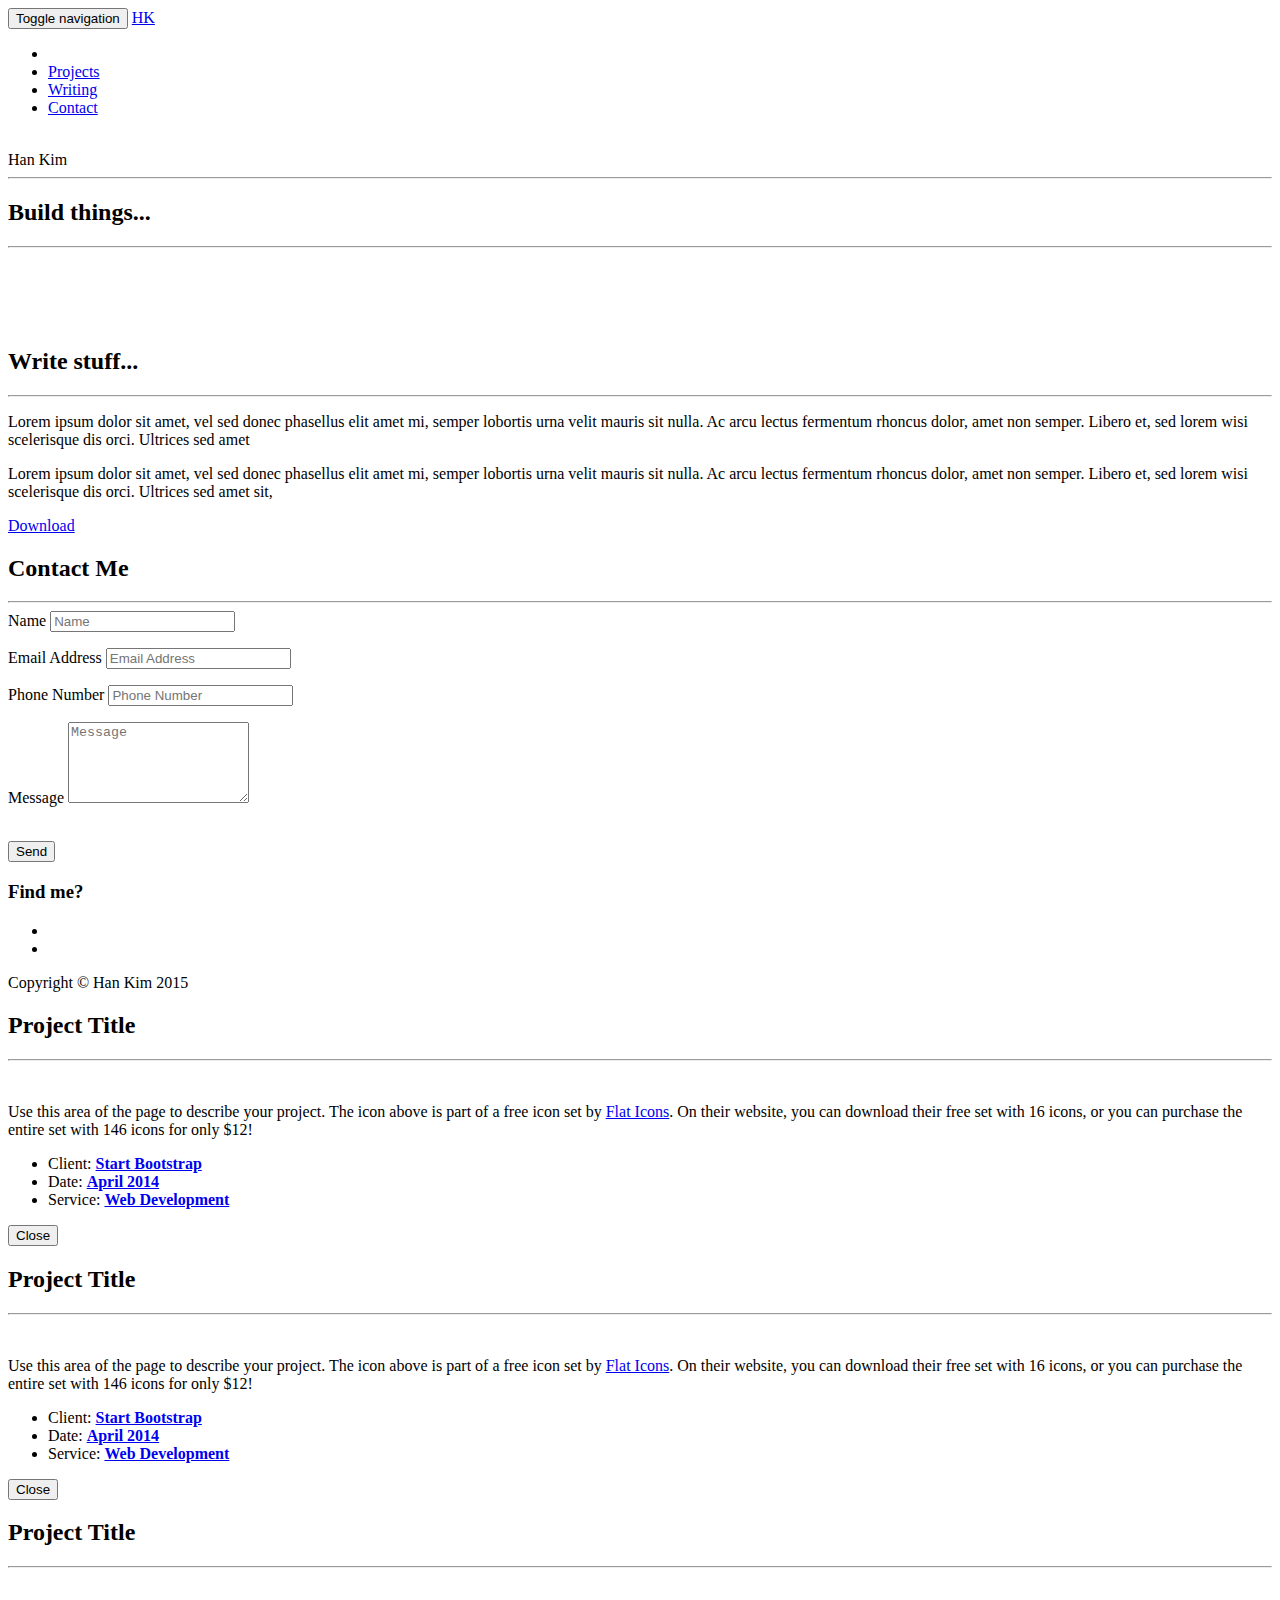
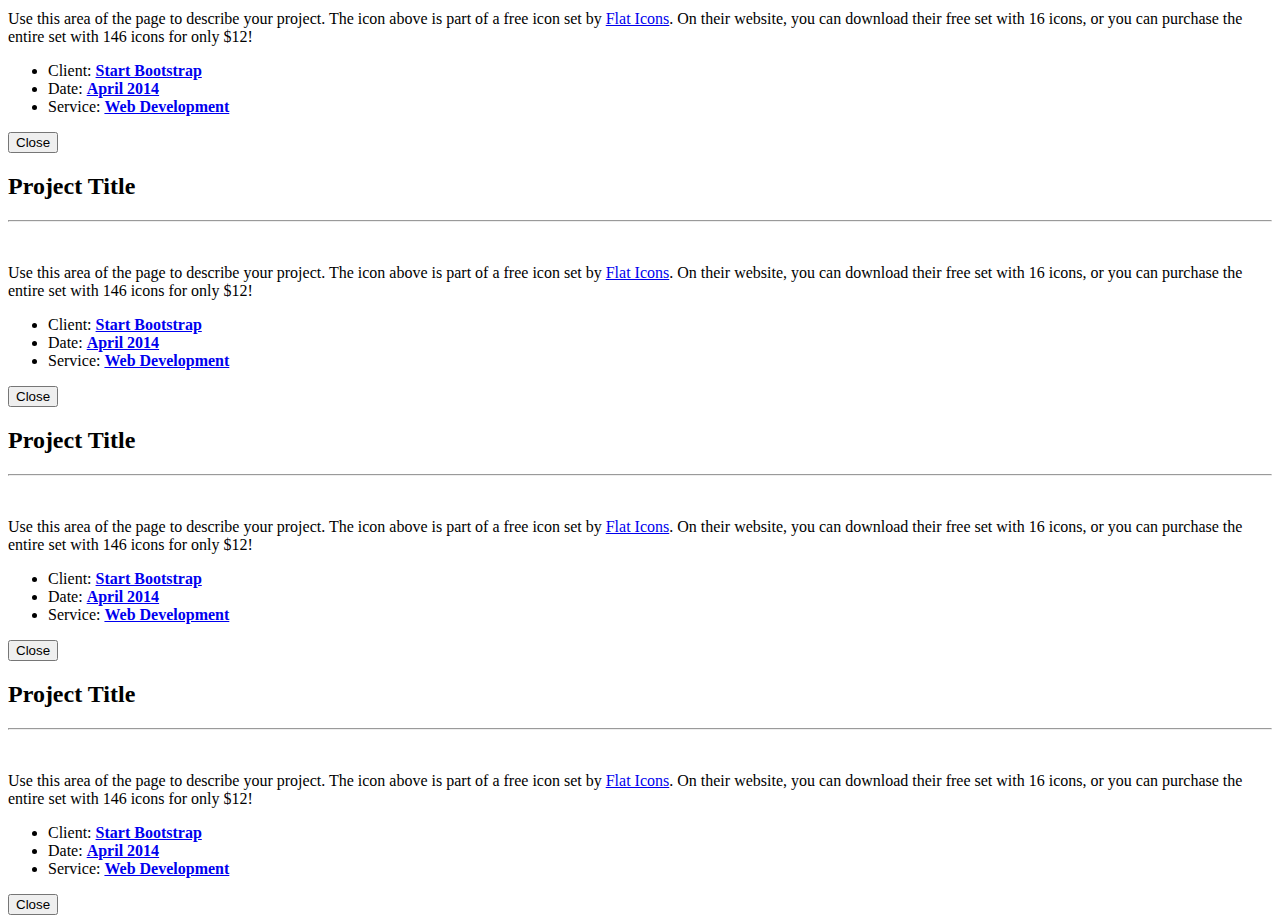
==== index.html @ 1d194a0a "Remove placeholder text" ====
<!DOCTYPE html>
<html lang="en">

<head>

    <meta charset="utf-8">
    <meta http-equiv="X-UA-Compatible" content="IE=edge">
    <meta name="viewport" content="width=device-width, initial-scale=1">
    <meta name="description" content="portfolio">
    <meta name="author" content="Han Kim">

    <title>Han Kim</title>

    <!-- Bootstrap Core CSS - Uses Bootswatch Flatly Theme: http://bootswatch.com/flatly/ -->
    <link href="css/bootstrap.min.css" rel="stylesheet">

    <!-- Custom CSS -->
    <link href="css/freelancer.css" rel="stylesheet">

    <!-- Custom Fonts -->
    <link href="font-awesome/css/font-awesome.min.css" rel="stylesheet" type="text/css">
    <link href="http://fonts.googleapis.com/css?family=Montserrat:400,700" rel="stylesheet" type="text/css">
    <link href="http://fonts.googleapis.com/css?family=Lato:400,700,400italic,700italic" rel="stylesheet" type="text/css">

    <!-- HTML5 Shim and Respond.js IE8 support of HTML5 elements and media queries -->
    <!-- WARNING: Respond.js doesn't work if you view the page via file:// -->
    <!--[if lt IE 9]>
        <script src="https://oss.maxcdn.com/libs/html5shiv/3.7.0/html5shiv.js"></script>
        <script src="https://oss.maxcdn.com/libs/respond.js/1.4.2/respond.min.js"></script>
    <![endif]-->

</head>

<body id="page-top" class="index">

    <!-- Navigation -->
    <nav class="navbar navbar-default navbar-fixed-top">
        <div class="container">
            <!-- Brand and toggle get grouped for better mobile display -->
            <div class="navbar-header page-scroll">
                <button type="button" class="navbar-toggle" data-toggle="collapse" data-target="#bs-example-navbar-collapse-1">
                    <span class="sr-only">Toggle navigation</span>
                    <span class="icon-bar"></span>
                    <span class="icon-bar"></span>
                    <span class="icon-bar"></span>
                </button>
                <a class="navbar-brand" href="#page-top">HK</a>
            </div>

            <!-- Collect the nav links, forms, and other content for toggling -->
            <div class="collapse navbar-collapse" id="bs-example-navbar-collapse-1">
                <ul class="nav navbar-nav navbar-right">
                    <li class="hidden">
                        <a href="#page-top"></a>
                    </li>
                    <li class="page-scroll">
                        <a href="#portfolio">Projects</a>
                    </li>
                    <li class="page-scroll">
                        <a href="#about">Writing</a>
                    </li>
                    <li class="page-scroll">
                        <a href="#contact">Contact</a>
                    </li>
                </ul>
            </div>
            <!-- /.navbar-collapse -->
        </div>
        <!-- /.container-fluid -->
    </nav>

    <!-- Header -->
    <header>
        <div class="container">
            <div class="row">
                <div class="col-lg-12">
                    <img class="img-responsive" src="img/profile.png" alt="">
                    <div class="intro-text">
                        <span class="name">Han Kim</span>
                        <hr class="star-light">
                        <!-- <span class="skills"></span> -->
                    </div>
                </div>
            </div>
        </div>
    </header>

    <!-- Portfolio Grid Section -->
    <section id="portfolio">
        <div class="container">
            <div class="row">
                <div class="col-lg-12 text-center">
                    <h2>Build things...</h2>
                    <hr class="star-primary">
                </div>
            </div>
            <div class="row">
                <div class="col-sm-6 portfolio-item">
                    <a href="#portfolioModal1" class="portfolio-link" data-toggle="modal">
                        <div class="caption">
                            <div class="caption-content">
                                <i class="fa fa-search-plus fa-3x"></i>
                            </div>
                        </div>
                        <img src="img/portfolio/cabin.png" class="img-responsive" alt="">
                    </a>
                </div>
                <div class="col-sm-6 portfolio-item">
                    <a href="#portfolioModal2" class="portfolio-link" data-toggle="modal">
                        <div class="caption">
                            <div class="caption-content">
                                <i class="fa fa-search-plus fa-3x"></i>
                            </div>
                        </div>
                        <img src="img/portfolio/cake.png" class="img-responsive" alt="">
                    </a>
                </div>
                <div class="col-sm-6 portfolio-item">
                    <a href="#portfolioModal3" class="portfolio-link" data-toggle="modal">
                        <div class="caption">
                            <div class="caption-content">
                                <i class="fa fa-search-plus fa-3x"></i>
                            </div>
                        </div>
                        <img src="img/portfolio/circus.png" class="img-responsive" alt="">
                    </a>
                </div>
                <div class="col-sm-6 portfolio-item">
                    <a href="#portfolioModal4" class="portfolio-link" data-toggle="modal">
                        <div class="caption">
                            <div class="caption-content">
                                <i class="fa fa-search-plus fa-3x"></i>
                            </div>
                        </div>
                        <img src="img/portfolio/game.png" class="img-responsive" alt="">
                    </a>
                </div>
            </div>
        </div>
    </section>

    <!-- About Section -->
    <section class="success" id="about">
        <div class="container">
            <div class="row">
                <div class="col-lg-12 text-center">
                    <h2>Write stuff...</h2>
                    <hr class="star-light">
                </div>
            </div>
            <div class="row">
                <div class="col-lg-4 col-lg-offset-2">
                    <p>Lorem ipsum dolor sit amet, vel sed donec phasellus elit amet mi, semper lobortis urna velit mauris sit nulla. Ac arcu lectus fermentum rhoncus dolor, amet non semper. Libero et, sed lorem wisi scelerisque dis orci. Ultrices sed amet </p>
                </div>
                <div class="col-lg-4">
                    <p>Lorem ipsum dolor sit amet, vel sed donec phasellus elit amet mi, semper lobortis urna velit mauris sit nulla. Ac arcu lectus fermentum rhoncus dolor, amet non semper. Libero et, sed lorem wisi scelerisque dis orci. Ultrices sed amet sit, </p>
                </div>
                <div class="col-lg-8 col-lg-offset-2 text-center">
                    <a href="#" class="btn btn-lg btn-outline">
                        <i class="fa fa-download"></i> Download
                    </a>
                </div>
            </div>
        </div>
    </section>

    <!-- Contact Section -->
    <section id="contact">
        <div class="container">
            <div class="row">
                <div class="col-lg-12 text-center">
                    <h2>Contact Me</h2>
                    <hr class="star-primary">
                </div>
            </div>
            <div class="row">
                <div class="col-lg-8 col-lg-offset-2">
                    <!-- To configure the contact form email address, go to mail/contact_me.php and update the email address in the PHP file on line 19. -->
                    <!-- The form should work on most web servers, but if the form is not working you may need to configure your web server differently. -->
                    <form name="sentMessage" id="contactForm" novalidate>
                        <div class="row control-group">
                            <div class="form-group col-xs-12 floating-label-form-group controls">
                                <label>Name</label>
                                <input type="text" class="form-control" placeholder="Name" id="name" required data-validation-required-message="Please enter your name.">
                                <p class="help-block text-danger"></p>
                            </div>
                        </div>
                        <div class="row control-group">
                            <div class="form-group col-xs-12 floating-label-form-group controls">
                                <label>Email Address</label>
                                <input type="email" class="form-control" placeholder="Email Address" id="email" required data-validation-required-message="Please enter your email address.">
                                <p class="help-block text-danger"></p>
                            </div>
                        </div>
                        <div class="row control-group">
                            <div class="form-group col-xs-12 floating-label-form-group controls">
                                <label>Phone Number</label>
                                <input type="tel" class="form-control" placeholder="Phone Number" id="phone" required data-validation-required-message="Please enter your phone number.">
                                <p class="help-block text-danger"></p>
                            </div>
                        </div>
                        <div class="row control-group">
                            <div class="form-group col-xs-12 floating-label-form-group controls">
                                <label>Message</label>
                                <textarea rows="5" class="form-control" placeholder="Message" id="message" required data-validation-required-message="Please enter a message."></textarea>
                                <p class="help-block text-danger"></p>
                            </div>
                        </div>
                        <br>
                        <div id="success"></div>
                        <div class="row">
                            <div class="form-group col-xs-12">
                                <button type="submit" class="btn btn-success btn-lg">Send</button>
                            </div>
                        </div>
                    </form>
                </div>
            </div>
        </div>
    </section>

    <!-- Footer -->
    <footer class="text-center">
        <div class="footer-above">
            <div class="container">
                <div class="row">
                    <div class="footer-col col-md-12">
                        <h3>Find me?</h3>
                        <ul class="list-inline">
                            <li>
                                <a href="#" class="btn-social btn-outline"><i class="fa fa-fw fa-twitter"></i></a>
                            </li>
                            <li>
                                <a href="#" class="btn-social btn-outline"><i class="fa fa-fw fa-github"></i></a>
                            </li>
                        </ul>
                    </div>
                </div>
            </div>
        </div>
        <div class="footer-below">
            <div class="container">
                <div class="row">
                    <div class="col-lg-12">
                        Copyright &copy; Han Kim 2015
                    </div>
                </div>
            </div>
        </div>
    </footer>

    <!-- Scroll to Top Button (Only visible on small and extra-small screen sizes) -->
    <div class="scroll-top page-scroll visible-xs visble-sm">
        <a class="btn btn-primary" href="#page-top">
            <i class="fa fa-chevron-up"></i>
        </a>
    </div>

    <!-- Portfolio Modals -->
    <div class="portfolio-modal modal fade" id="portfolioModal1" tabindex="-1" role="dialog" aria-hidden="true">
        <div class="modal-content">
            <div class="close-modal" data-dismiss="modal">
                <div class="lr">
                    <div class="rl">
                    </div>
                </div>
            </div>
            <div class="container">
                <div class="row">
                    <div class="col-lg-8 col-lg-offset-2">
                        <div class="modal-body">
                            <h2>Project Title</h2>
                            <hr class="star-primary">
                            <img src="img/portfolio/cabin.png" class="img-responsive img-centered" alt="">
                            <p>Use this area of the page to describe your project. The icon above is part of a free icon set by <a href="https://sellfy.com/p/8Q9P/jV3VZ/">Flat Icons</a>. On their website, you can download their free set with 16 icons, or you can purchase the entire set with 146 icons for only $12!</p>
                            <ul class="list-inline item-details">
                                <li>Client:
                                    <strong><a href="http://startbootstrap.com">Start Bootstrap</a>
                                    </strong>
                                </li>
                                <li>Date:
                                    <strong><a href="http://startbootstrap.com">April 2014</a>
                                    </strong>
                                </li>
                                <li>Service:
                                    <strong><a href="http://startbootstrap.com">Web Development</a>
                                    </strong>
                                </li>
                            </ul>
                            <button type="button" class="btn btn-default" data-dismiss="modal"><i class="fa fa-times"></i> Close</button>
                        </div>
                    </div>
                </div>
            </div>
        </div>
    </div>
    <div class="portfolio-modal modal fade" id="portfolioModal2" tabindex="-1" role="dialog" aria-hidden="true">
        <div class="modal-content">
            <div class="close-modal" data-dismiss="modal">
                <div class="lr">
                    <div class="rl">
                    </div>
                </div>
            </div>
            <div class="container">
                <div class="row">
                    <div class="col-lg-8 col-lg-offset-2">
                        <div class="modal-body">
                            <h2>Project Title</h2>
                            <hr class="star-primary">
                            <img src="img/portfolio/cake.png" class="img-responsive img-centered" alt="">
                            <p>Use this area of the page to describe your project. The icon above is part of a free icon set by <a href="https://sellfy.com/p/8Q9P/jV3VZ/">Flat Icons</a>. On their website, you can download their free set with 16 icons, or you can purchase the entire set with 146 icons for only $12!</p>
                            <ul class="list-inline item-details">
                                <li>Client:
                                    <strong><a href="http://startbootstrap.com">Start Bootstrap</a>
                                    </strong>
                                </li>
                                <li>Date:
                                    <strong><a href="http://startbootstrap.com">April 2014</a>
                                    </strong>
                                </li>
                                <li>Service:
                                    <strong><a href="http://startbootstrap.com">Web Development</a>
                                    </strong>
                                </li>
                            </ul>
                            <button type="button" class="btn btn-default" data-dismiss="modal"><i class="fa fa-times"></i> Close</button>
                        </div>
                    </div>
                </div>
            </div>
        </div>
    </div>
    <div class="portfolio-modal modal fade" id="portfolioModal3" tabindex="-1" role="dialog" aria-hidden="true">
        <div class="modal-content">
            <div class="close-modal" data-dismiss="modal">
                <div class="lr">
                    <div class="rl">
                    </div>
                </div>
            </div>
            <div class="container">
                <div class="row">
                    <div class="col-lg-8 col-lg-offset-2">
                        <div class="modal-body">
                            <h2>Project Title</h2>
                            <hr class="star-primary">
                            <img src="img/portfolio/circus.png" class="img-responsive img-centered" alt="">
                            <p>Use this area of the page to describe your project. The icon above is part of a free icon set by <a href="https://sellfy.com/p/8Q9P/jV3VZ/">Flat Icons</a>. On their website, you can download their free set with 16 icons, or you can purchase the entire set with 146 icons for only $12!</p>
                            <ul class="list-inline item-details">
                                <li>Client:
                                    <strong><a href="http://startbootstrap.com">Start Bootstrap</a>
                                    </strong>
                                </li>
                                <li>Date:
                                    <strong><a href="http://startbootstrap.com">April 2014</a>
                                    </strong>
                                </li>
                                <li>Service:
                                    <strong><a href="http://startbootstrap.com">Web Development</a>
                                    </strong>
                                </li>
                            </ul>
                            <button type="button" class="btn btn-default" data-dismiss="modal"><i class="fa fa-times"></i> Close</button>
                        </div>
                    </div>
                </div>
            </div>
        </div>
    </div>
    <div class="portfolio-modal modal fade" id="portfolioModal4" tabindex="-1" role="dialog" aria-hidden="true">
        <div class="modal-content">
            <div class="close-modal" data-dismiss="modal">
                <div class="lr">
                    <div class="rl">
                    </div>
                </div>
            </div>
            <div class="container">
                <div class="row">
                    <div class="col-lg-8 col-lg-offset-2">
                        <div class="modal-body">
                            <h2>Project Title</h2>
                            <hr class="star-primary">
                            <img src="img/portfolio/game.png" class="img-responsive img-centered" alt="">
                            <p>Use this area of the page to describe your project. The icon above is part of a free icon set by <a href="https://sellfy.com/p/8Q9P/jV3VZ/">Flat Icons</a>. On their website, you can download their free set with 16 icons, or you can purchase the entire set with 146 icons for only $12!</p>
                            <ul class="list-inline item-details">
                                <li>Client:
                                    <strong><a href="http://startbootstrap.com">Start Bootstrap</a>
                                    </strong>
                                </li>
                                <li>Date:
                                    <strong><a href="http://startbootstrap.com">April 2014</a>
                                    </strong>
                                </li>
                                <li>Service:
                                    <strong><a href="http://startbootstrap.com">Web Development</a>
                                    </strong>
                                </li>
                            </ul>
                            <button type="button" class="btn btn-default" data-dismiss="modal"><i class="fa fa-times"></i> Close</button>
                        </div>
                    </div>
                </div>
            </div>
        </div>
    </div>
    <div class="portfolio-modal modal fade" id="portfolioModal5" tabindex="-1" role="dialog" aria-hidden="true">
        <div class="modal-content">
            <div class="close-modal" data-dismiss="modal">
                <div class="lr">
                    <div class="rl">
                    </div>
                </div>
            </div>
            <div class="container">
                <div class="row">
                    <div class="col-lg-8 col-lg-offset-2">
                        <div class="modal-body">
                            <h2>Project Title</h2>
                            <hr class="star-primary">
                            <img src="img/portfolio/safe.png" class="img-responsive img-centered" alt="">
                            <p>Use this area of the page to describe your project. The icon above is part of a free icon set by <a href="https://sellfy.com/p/8Q9P/jV3VZ/">Flat Icons</a>. On their website, you can download their free set with 16 icons, or you can purchase the entire set with 146 icons for only $12!</p>
                            <ul class="list-inline item-details">
                                <li>Client:
                                    <strong><a href="http://startbootstrap.com">Start Bootstrap</a>
                                    </strong>
                                </li>
                                <li>Date:
                                    <strong><a href="http://startbootstrap.com">April 2014</a>
                                    </strong>
                                </li>
                                <li>Service:
                                    <strong><a href="http://startbootstrap.com">Web Development</a>
                                    </strong>
                                </li>
                            </ul>
                            <button type="button" class="btn btn-default" data-dismiss="modal"><i class="fa fa-times"></i> Close</button>
                        </div>
                    </div>
                </div>
            </div>
        </div>
    </div>
    <div class="portfolio-modal modal fade" id="portfolioModal6" tabindex="-1" role="dialog" aria-hidden="true">
        <div class="modal-content">
            <div class="close-modal" data-dismiss="modal">
                <div class="lr">
                    <div class="rl">
                    </div>
                </div>
            </div>
            <div class="container">
                <div class="row">
                    <div class="col-lg-8 col-lg-offset-2">
                        <div class="modal-body">
                            <h2>Project Title</h2>
                            <hr class="star-primary">
                            <img src="img/portfolio/submarine.png" class="img-responsive img-centered" alt="">
                            <p>Use this area of the page to describe your project. The icon above is part of a free icon set by <a href="https://sellfy.com/p/8Q9P/jV3VZ/">Flat Icons</a>. On their website, you can download their free set with 16 icons, or you can purchase the entire set with 146 icons for only $12!</p>
                            <ul class="list-inline item-details">
                                <li>Client:
                                    <strong><a href="http://startbootstrap.com">Start Bootstrap</a>
                                    </strong>
                                </li>
                                <li>Date:
                                    <strong><a href="http://startbootstrap.com">April 2014</a>
                                    </strong>
                                </li>
                                <li>Service:
                                    <strong><a href="http://startbootstrap.com">Web Development</a>
                                    </strong>
                                </li>
                            </ul>
                            <button type="button" class="btn btn-default" data-dismiss="modal"><i class="fa fa-times"></i> Close</button>
                        </div>
                    </div>
                </div>
            </div>
        </div>
    </div>

    <!-- jQuery -->
    <script src="js/jquery.js"></script>

    <!-- Bootstrap Core JavaScript -->
    <script src="js/bootstrap.min.js"></script>

    <!-- Plugin JavaScript -->
    <script src="http://cdnjs.cloudflare.com/ajax/libs/jquery-easing/1.3/jquery.easing.min.js"></script>
    <script src="js/classie.js"></script>
    <script src="js/cbpAnimatedHeader.js"></script>

    <!-- Contact Form JavaScript -->
    <script src="js/jqBootstrapValidation.js"></script>
    <script src="js/contact_me.js"></script>

    <!-- Custom Theme JavaScript -->
    <script src="js/freelancer.js"></script>

</body>

</html>
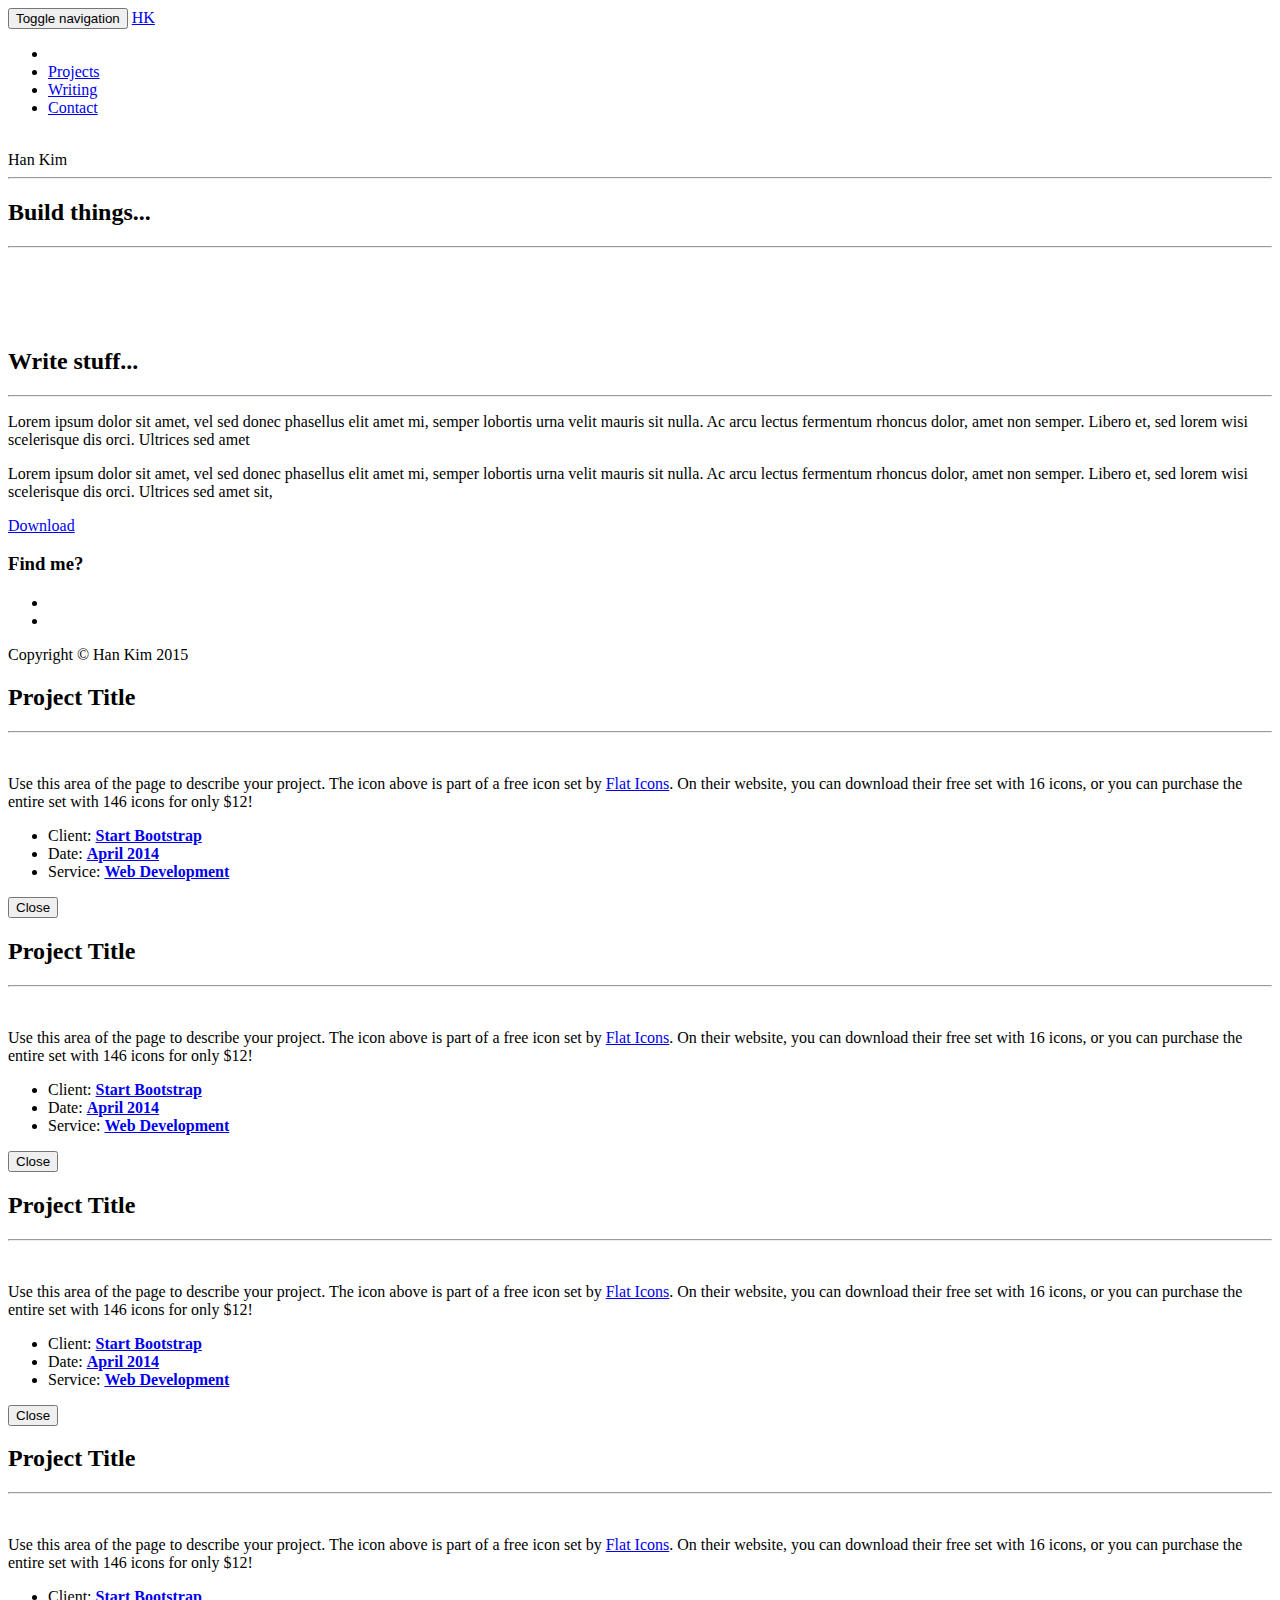
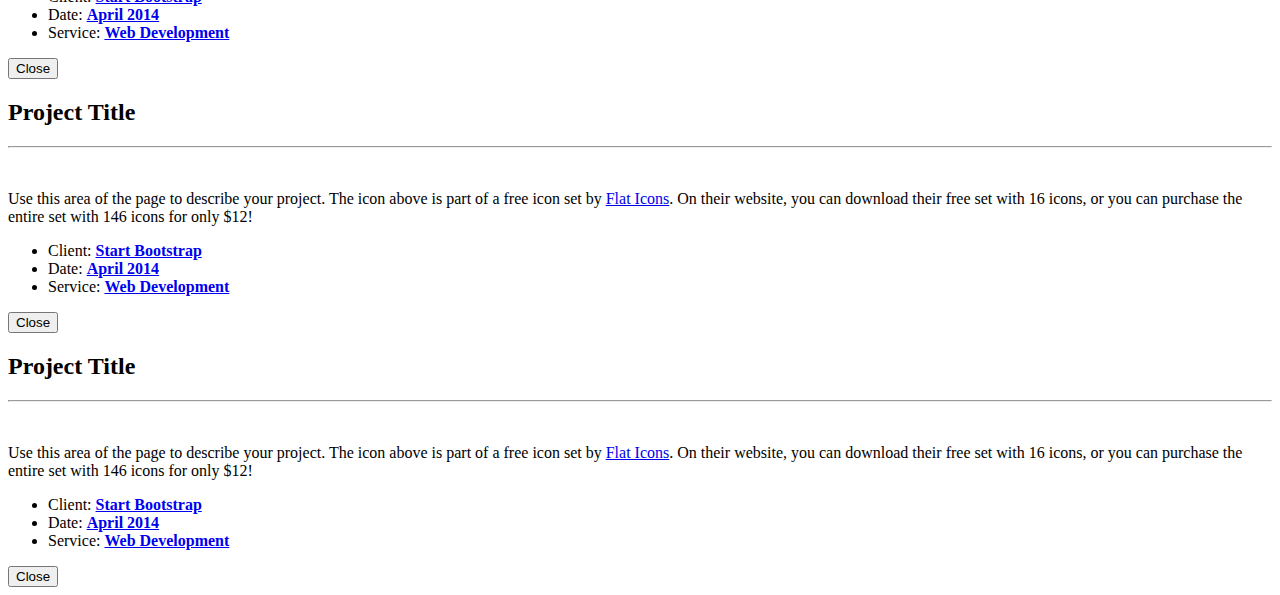
==== commit a2832c37: "Remove contact section - social icons can serve the same purpose" ====
--- a/index.html
+++ b/index.html
@@ -60,7 +60,7 @@
                         <a href="#about">Writing</a>
                     </li>
                     <li class="page-scroll">
-                        <a href="#contact">Contact</a>
+                        <a href="#footer">Contact</a>
                     </li>
                 </ul>
             </div>
@@ -164,63 +164,8 @@
         </div>
     </section>
 
-    <!-- Contact Section -->
-    <section id="contact">
-        <div class="container">
-            <div class="row">
-                <div class="col-lg-12 text-center">
-                    <h2>Contact Me</h2>
-                    <hr class="star-primary">
-                </div>
-            </div>
-            <div class="row">
-                <div class="col-lg-8 col-lg-offset-2">
-                    <!-- To configure the contact form email address, go to mail/contact_me.php and update the email address in the PHP file on line 19. -->
-                    <!-- The form should work on most web servers, but if the form is not working you may need to configure your web server differently. -->
-                    <form name="sentMessage" id="contactForm" novalidate>
-                        <div class="row control-group">
-                            <div class="form-group col-xs-12 floating-label-form-group controls">
-                                <label>Name</label>
-                                <input type="text" class="form-control" placeholder="Name" id="name" required data-validation-required-message="Please enter your name.">
-                                <p class="help-block text-danger"></p>
-                            </div>
-                        </div>
-                        <div class="row control-group">
-                            <div class="form-group col-xs-12 floating-label-form-group controls">
-                                <label>Email Address</label>
-                                <input type="email" class="form-control" placeholder="Email Address" id="email" required data-validation-required-message="Please enter your email address.">
-                                <p class="help-block text-danger"></p>
-                            </div>
-                        </div>
-                        <div class="row control-group">
-                            <div class="form-group col-xs-12 floating-label-form-group controls">
-                                <label>Phone Number</label>
-                                <input type="tel" class="form-control" placeholder="Phone Number" id="phone" required data-validation-required-message="Please enter your phone number.">
-                                <p class="help-block text-danger"></p>
-                            </div>
-                        </div>
-                        <div class="row control-group">
-                            <div class="form-group col-xs-12 floating-label-form-group controls">
-                                <label>Message</label>
-                                <textarea rows="5" class="form-control" placeholder="Message" id="message" required data-validation-required-message="Please enter a message."></textarea>
-                                <p class="help-block text-danger"></p>
-                            </div>
-                        </div>
-                        <br>
-                        <div id="success"></div>
-                        <div class="row">
-                            <div class="form-group col-xs-12">
-                                <button type="submit" class="btn btn-success btn-lg">Send</button>
-                            </div>
-                        </div>
-                    </form>
-                </div>
-            </div>
-        </div>
-    </section>
-
     <!-- Footer -->
-    <footer class="text-center">
+    <footer id="footer" class="text-center">
         <div class="footer-above">
             <div class="container">
                 <div class="row">
@@ -228,10 +173,10 @@
                         <h3>Find me?</h3>
                         <ul class="list-inline">
                             <li>
-                                <a href="#" class="btn-social btn-outline"><i class="fa fa-fw fa-twitter"></i></a>
+                                <a href="https://twitter.com/yogurtjam" target="blank" class="btn-social btn-outline"><i class="fa fa-fw fa-twitter"></i></a>
                             </li>
                             <li>
-                                <a href="#" class="btn-social btn-outline"><i class="fa fa-fw fa-github"></i></a>
+                                <a href="https://github.com/carlessAngeleno" target="blank" class="btn-social btn-outline"><i class="fa fa-fw fa-github"></i></a>
                             </li>
                         </ul>
                     </div>
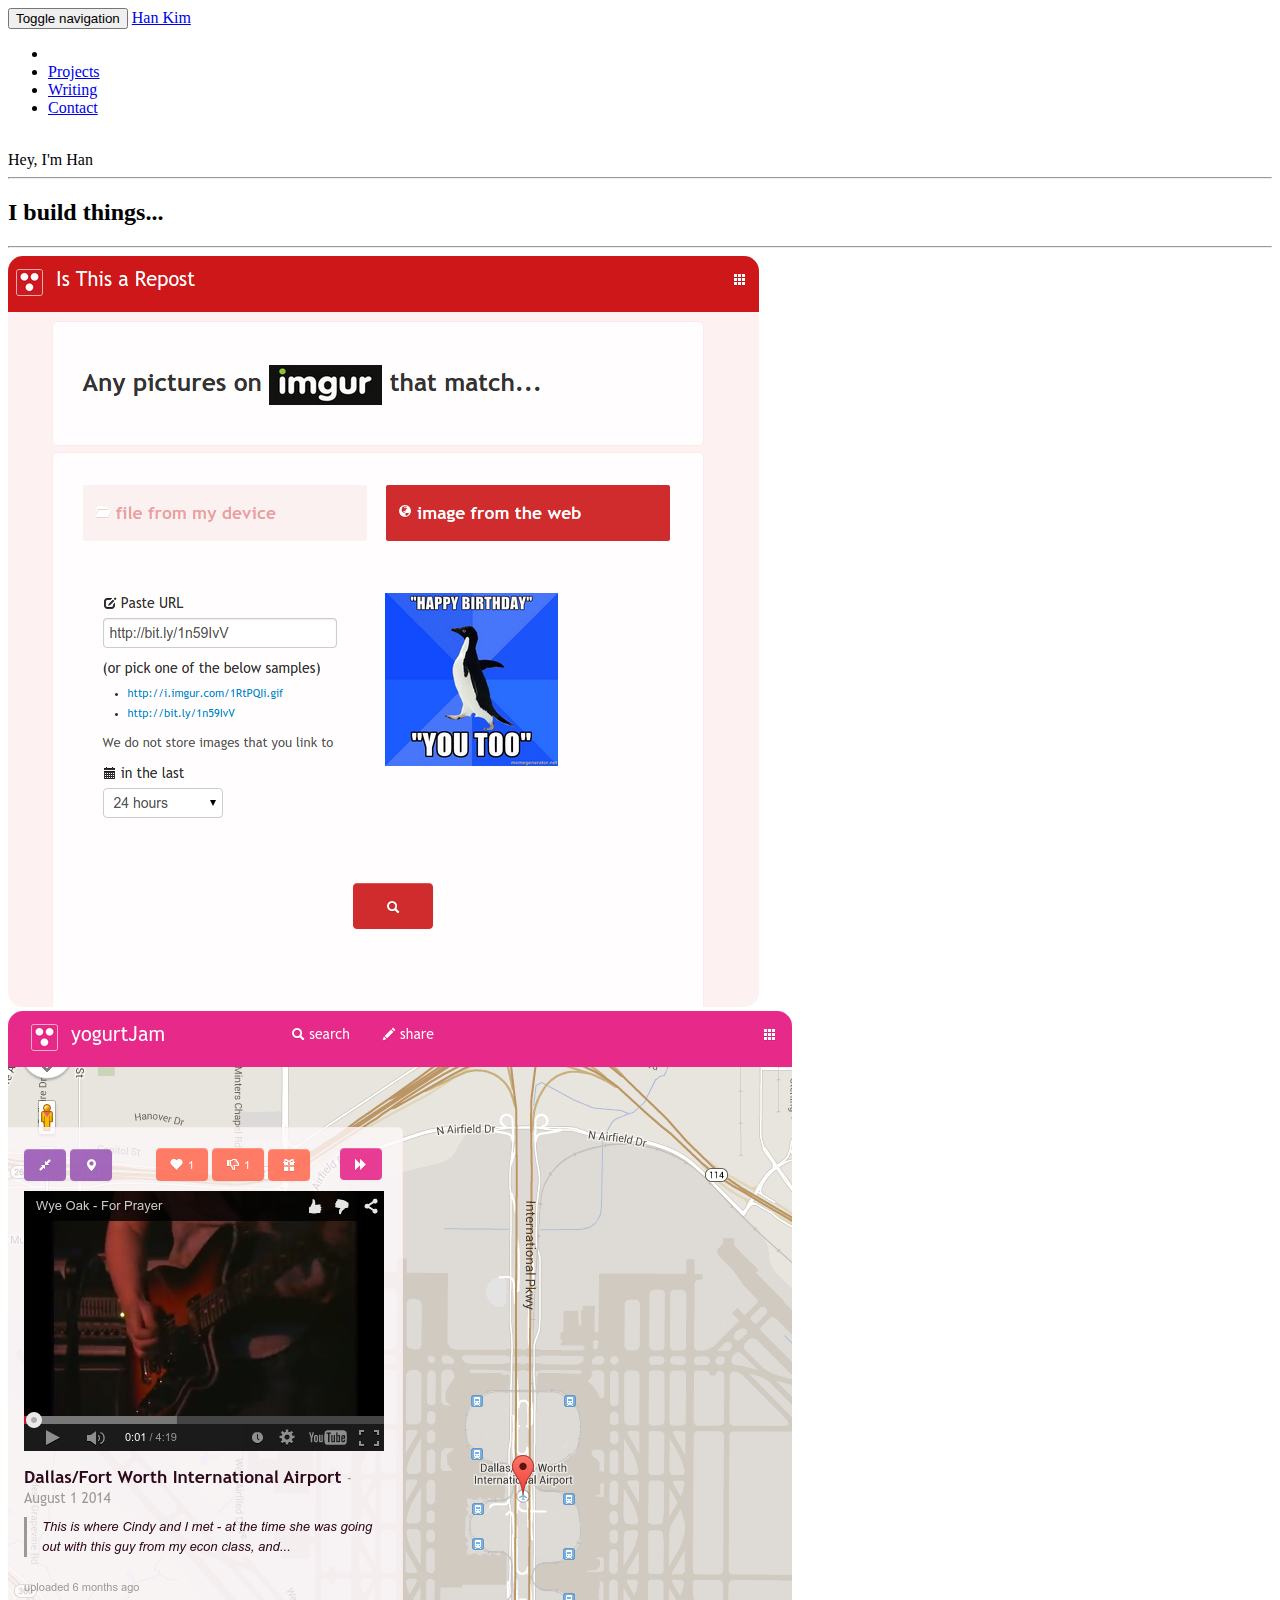
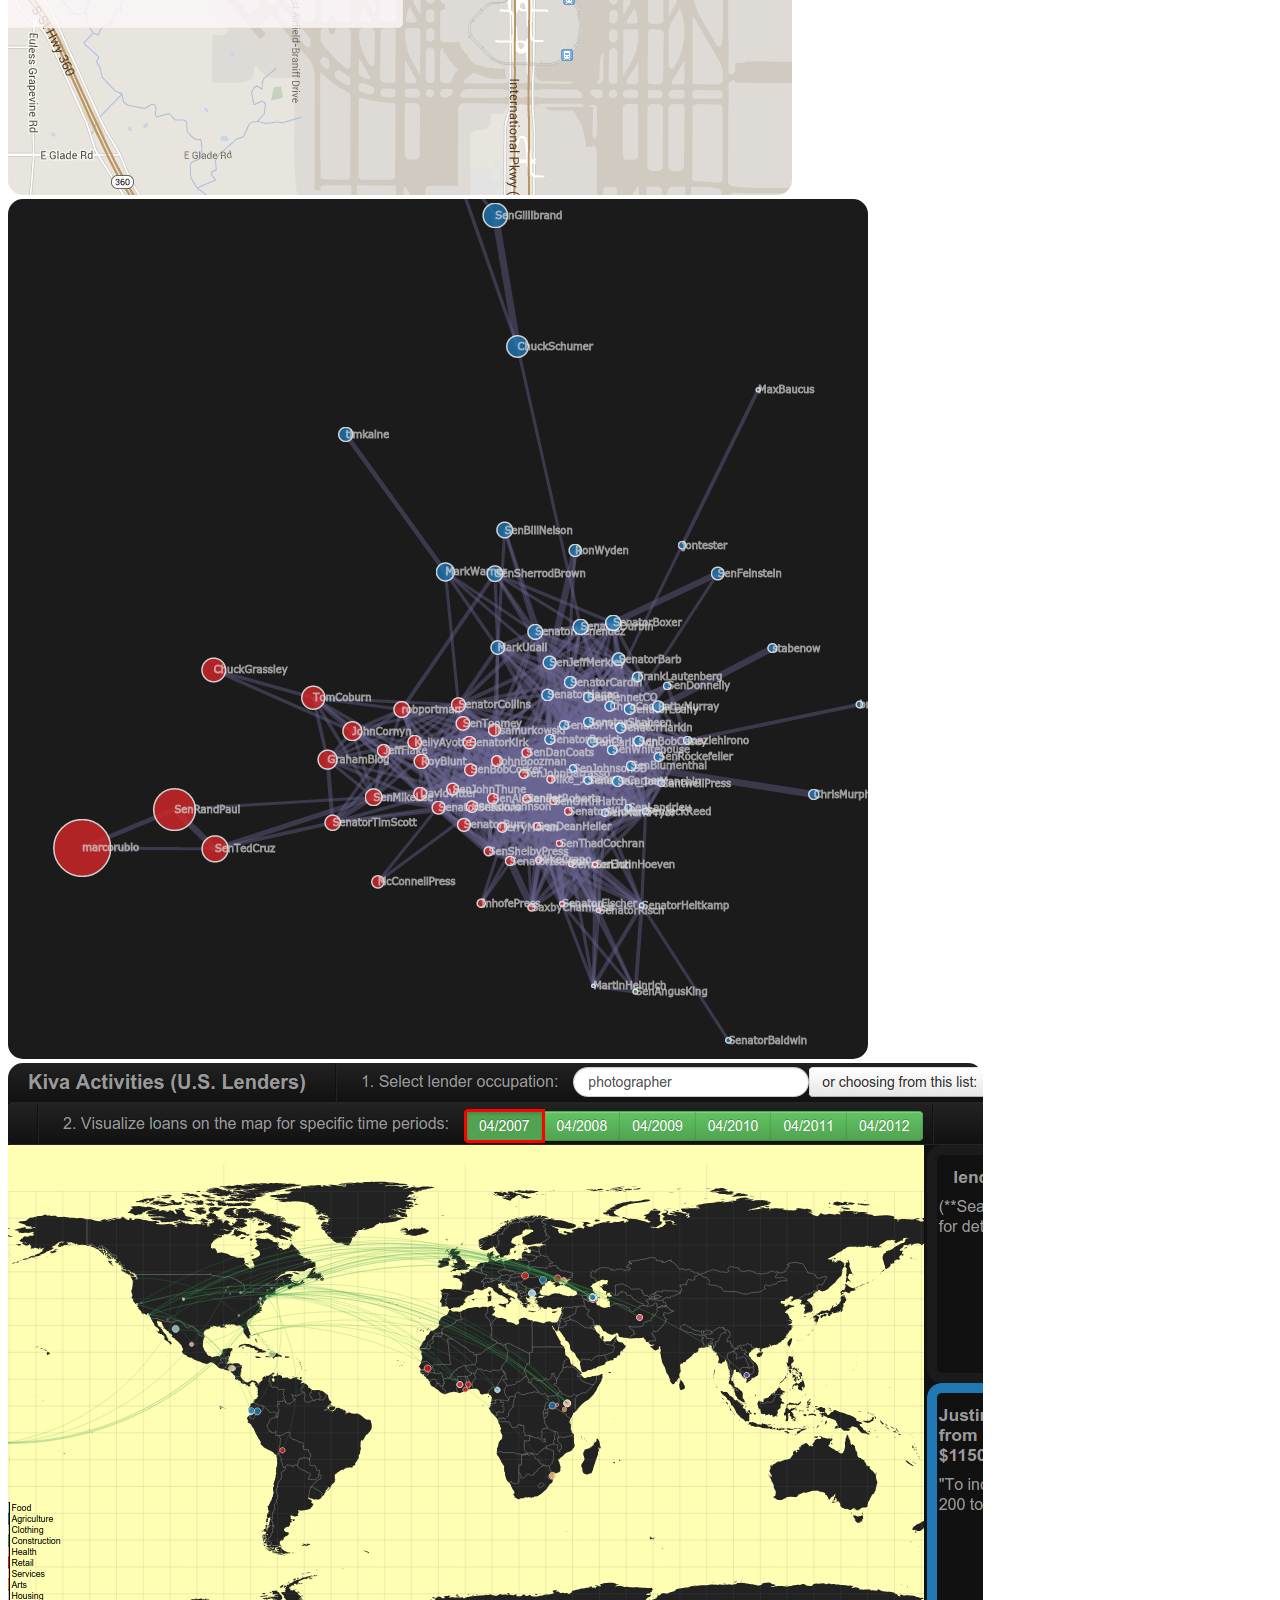
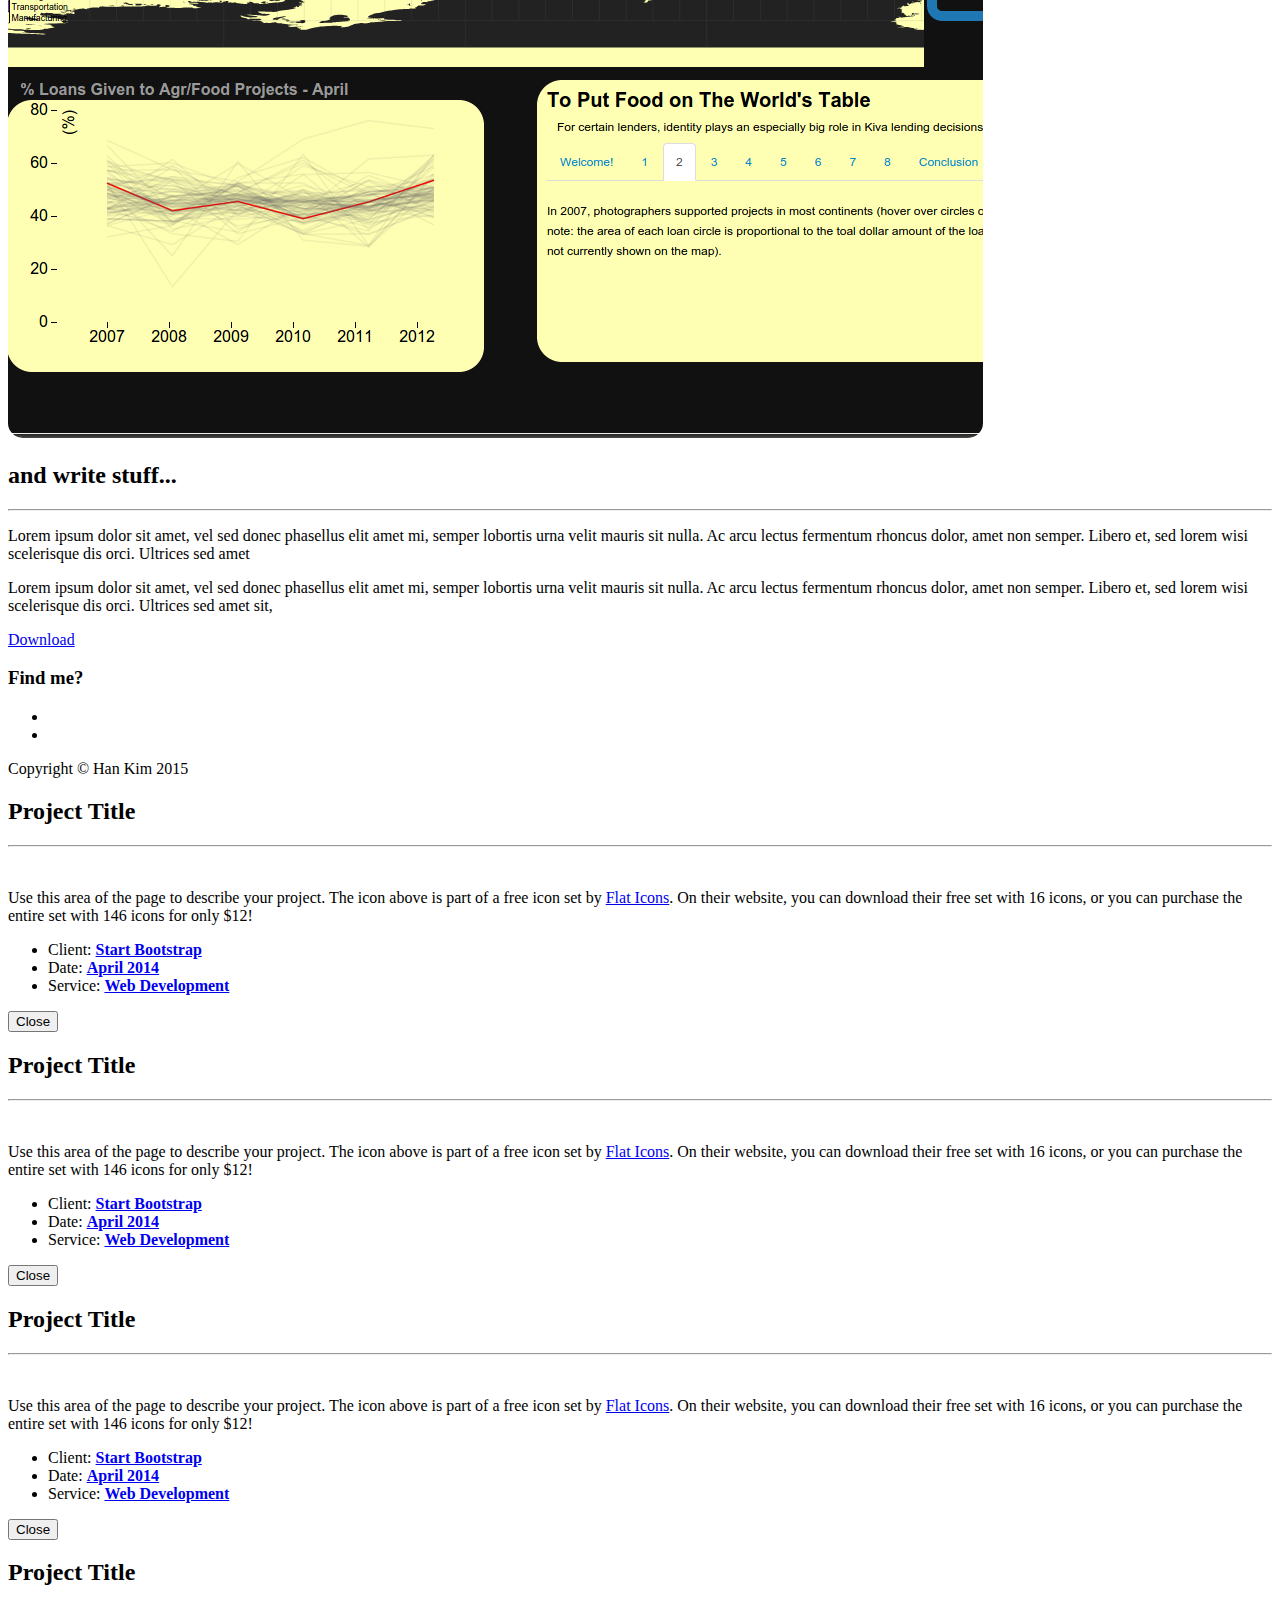
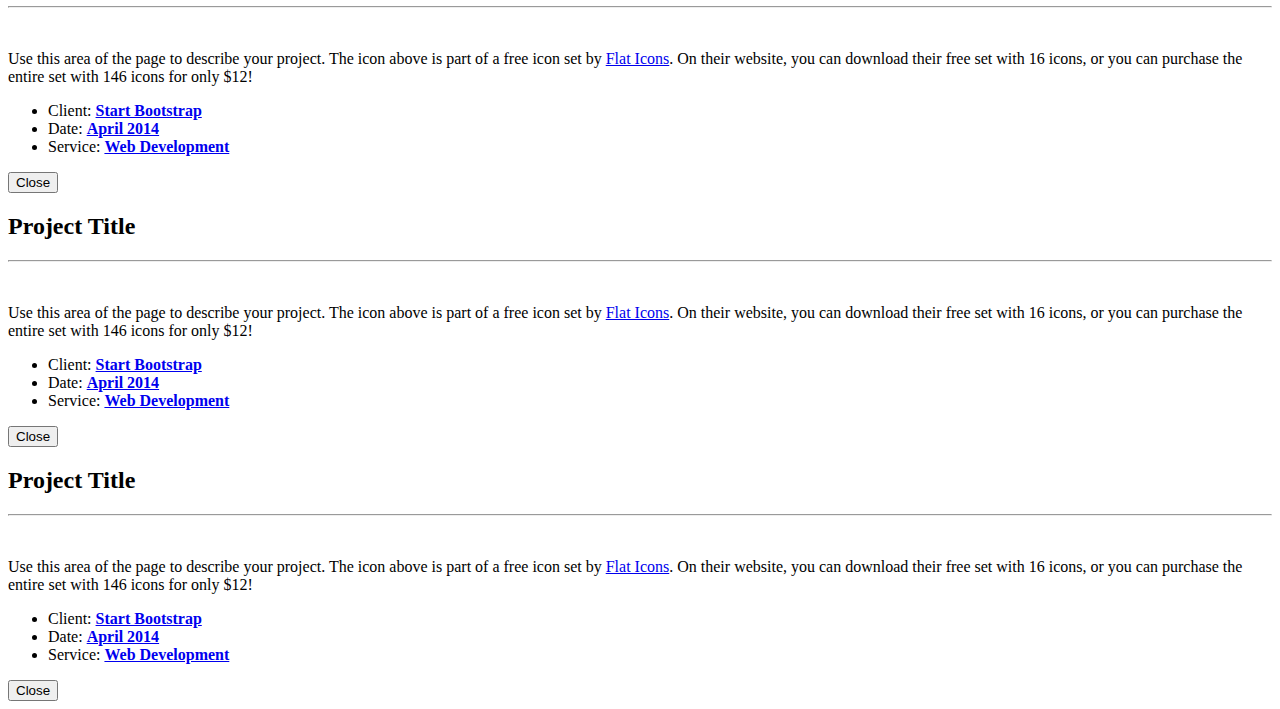
==== commit 084d0509: "Use screenshots" ====
--- a/index.html
+++ b/index.html
@@ -16,6 +16,7 @@
 
     <!-- Custom CSS -->
     <link href="css/freelancer.css" rel="stylesheet">
+    <link href="css/style.css" rel="stylesheet">
 
     <!-- Custom Fonts -->
     <link href="font-awesome/css/font-awesome.min.css" rel="stylesheet" type="text/css">
@@ -44,7 +45,7 @@
                     <span class="icon-bar"></span>
                     <span class="icon-bar"></span>
                 </button>
-                <a class="navbar-brand" href="#page-top">HK</a>
+                <a class="navbar-brand" href="#page-top">Han Kim</a>
             </div>
 
             <!-- Collect the nav links, forms, and other content for toggling -->
@@ -76,7 +77,7 @@
                 <div class="col-lg-12">
                     <img class="img-responsive" src="img/profile.png" alt="">
                     <div class="intro-text">
-                        <span class="name">Han Kim</span>
+                        <span class="name">Hey, I'm Han</span>
                         <hr class="star-light">
                         <!-- <span class="skills"></span> -->
                     </div>
@@ -90,7 +91,7 @@
         <div class="container">
             <div class="row">
                 <div class="col-lg-12 text-center">
-                    <h2>Build things...</h2>
+                    <h2>I build things...</h2>
                     <hr class="star-primary">
                 </div>
             </div>
@@ -102,7 +103,7 @@
                                 <i class="fa fa-search-plus fa-3x"></i>
                             </div>
                         </div>
-                        <img src="img/portfolio/cabin.png" class="img-responsive" alt="">
+                        <img src="img/portfolio/isthisarepost.png" class="img-responsive" alt="">
                     </a>
                 </div>
                 <div class="col-sm-6 portfolio-item">
@@ -112,7 +113,7 @@
                                 <i class="fa fa-search-plus fa-3x"></i>
                             </div>
                         </div>
-                        <img src="img/portfolio/cake.png" class="img-responsive" alt="">
+                        <img src="img/portfolio/yogurtjam.png" class="img-responsive" alt="">
                     </a>
                 </div>
                 <div class="col-sm-6 portfolio-item">
@@ -122,7 +123,7 @@
                                 <i class="fa fa-search-plus fa-3x"></i>
                             </div>
                         </div>
-                        <img src="img/portfolio/circus.png" class="img-responsive" alt="">
+                        <img src="img/portfolio/sociagora.png" class="img-responsive" alt="">
                     </a>
                 </div>
                 <div class="col-sm-6 portfolio-item">
@@ -132,7 +133,7 @@
                                 <i class="fa fa-search-plus fa-3x"></i>
                             </div>
                         </div>
-                        <img src="img/portfolio/game.png" class="img-responsive" alt="">
+                        <img src="img/portfolio/kivaflava.png" class="img-responsive" alt="">
                     </a>
                 </div>
             </div>
@@ -144,7 +145,7 @@
         <div class="container">
             <div class="row">
                 <div class="col-lg-12 text-center">
-                    <h2>Write stuff...</h2>
+                    <h2>and write stuff...</h2>
                     <hr class="star-light">
                 </div>
             </div>
--- a/css/style.css
+++ b/css/style.css
@@ -0,0 +1,4 @@
+#portfolio .portfolio-item .img-responsive {
+  border: 0px solid rgba(44, 62, 80, 0.84);
+  border-radius: 15px;
+}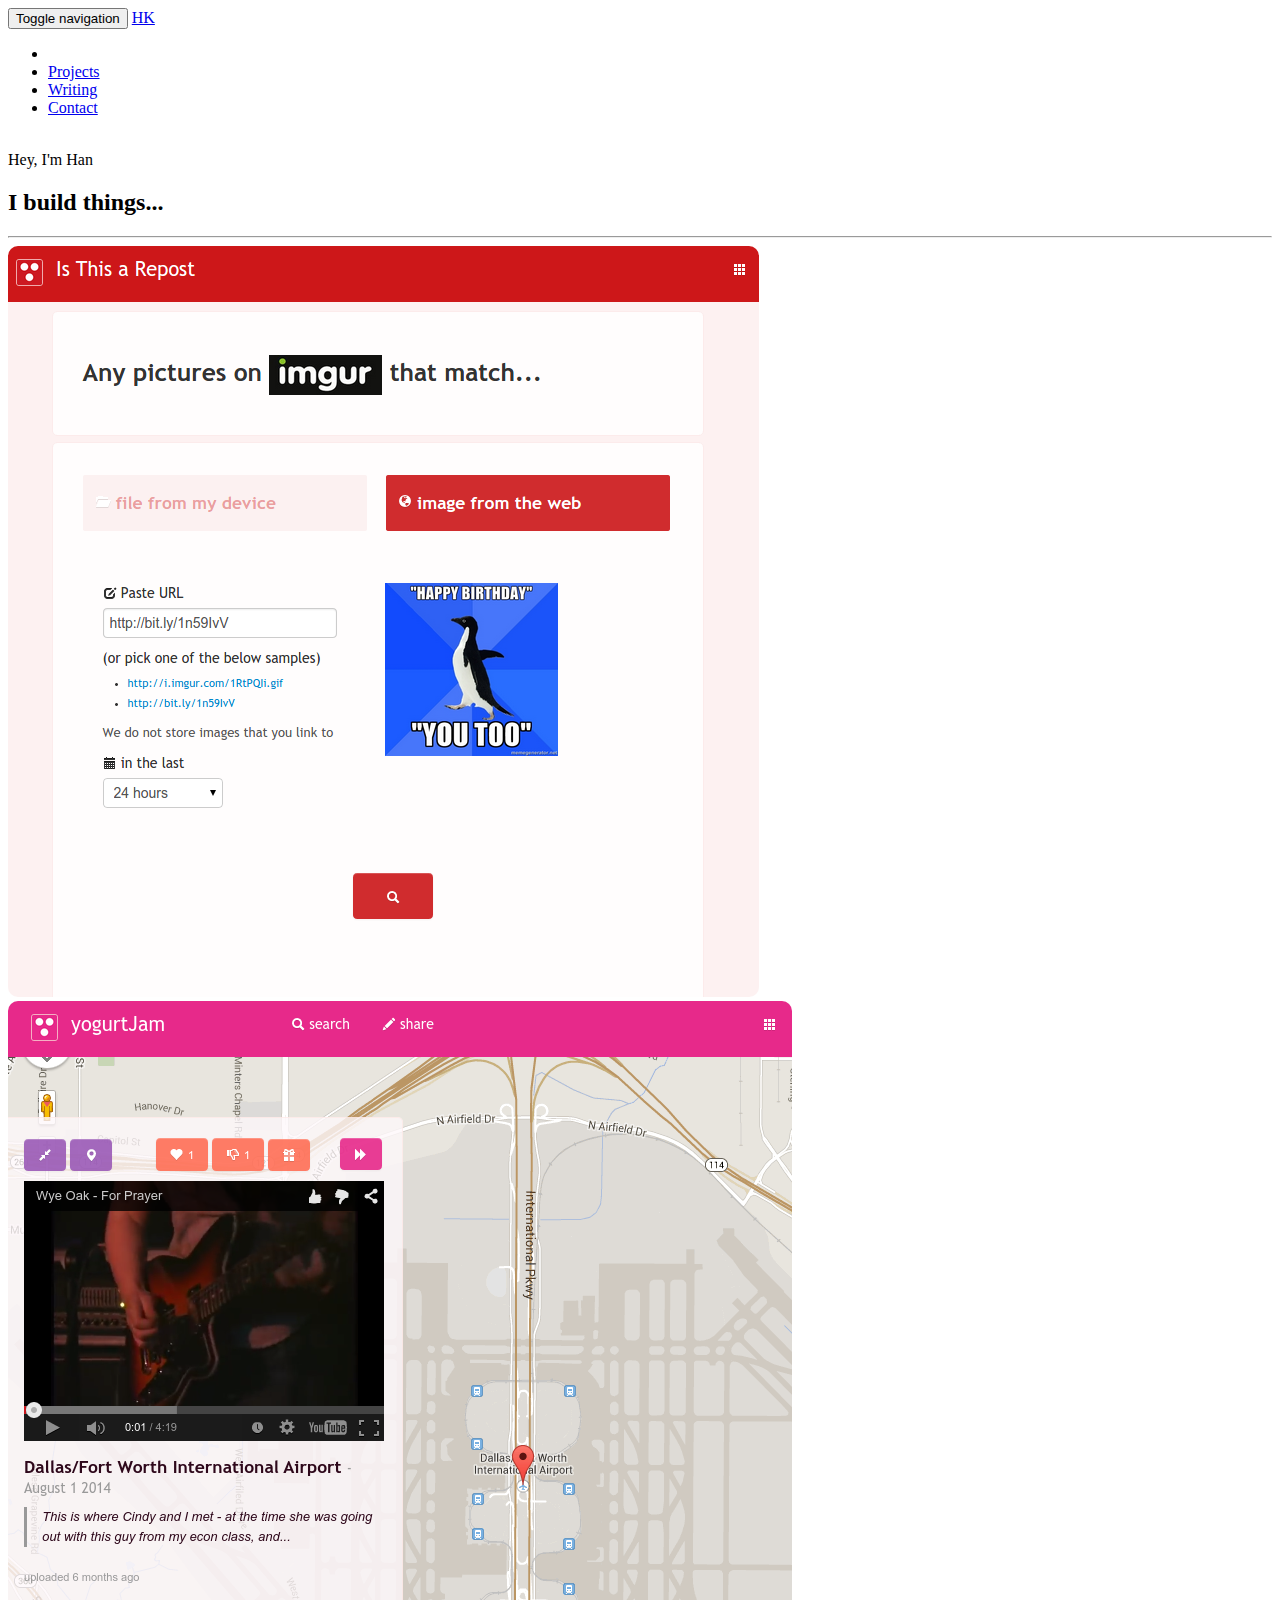
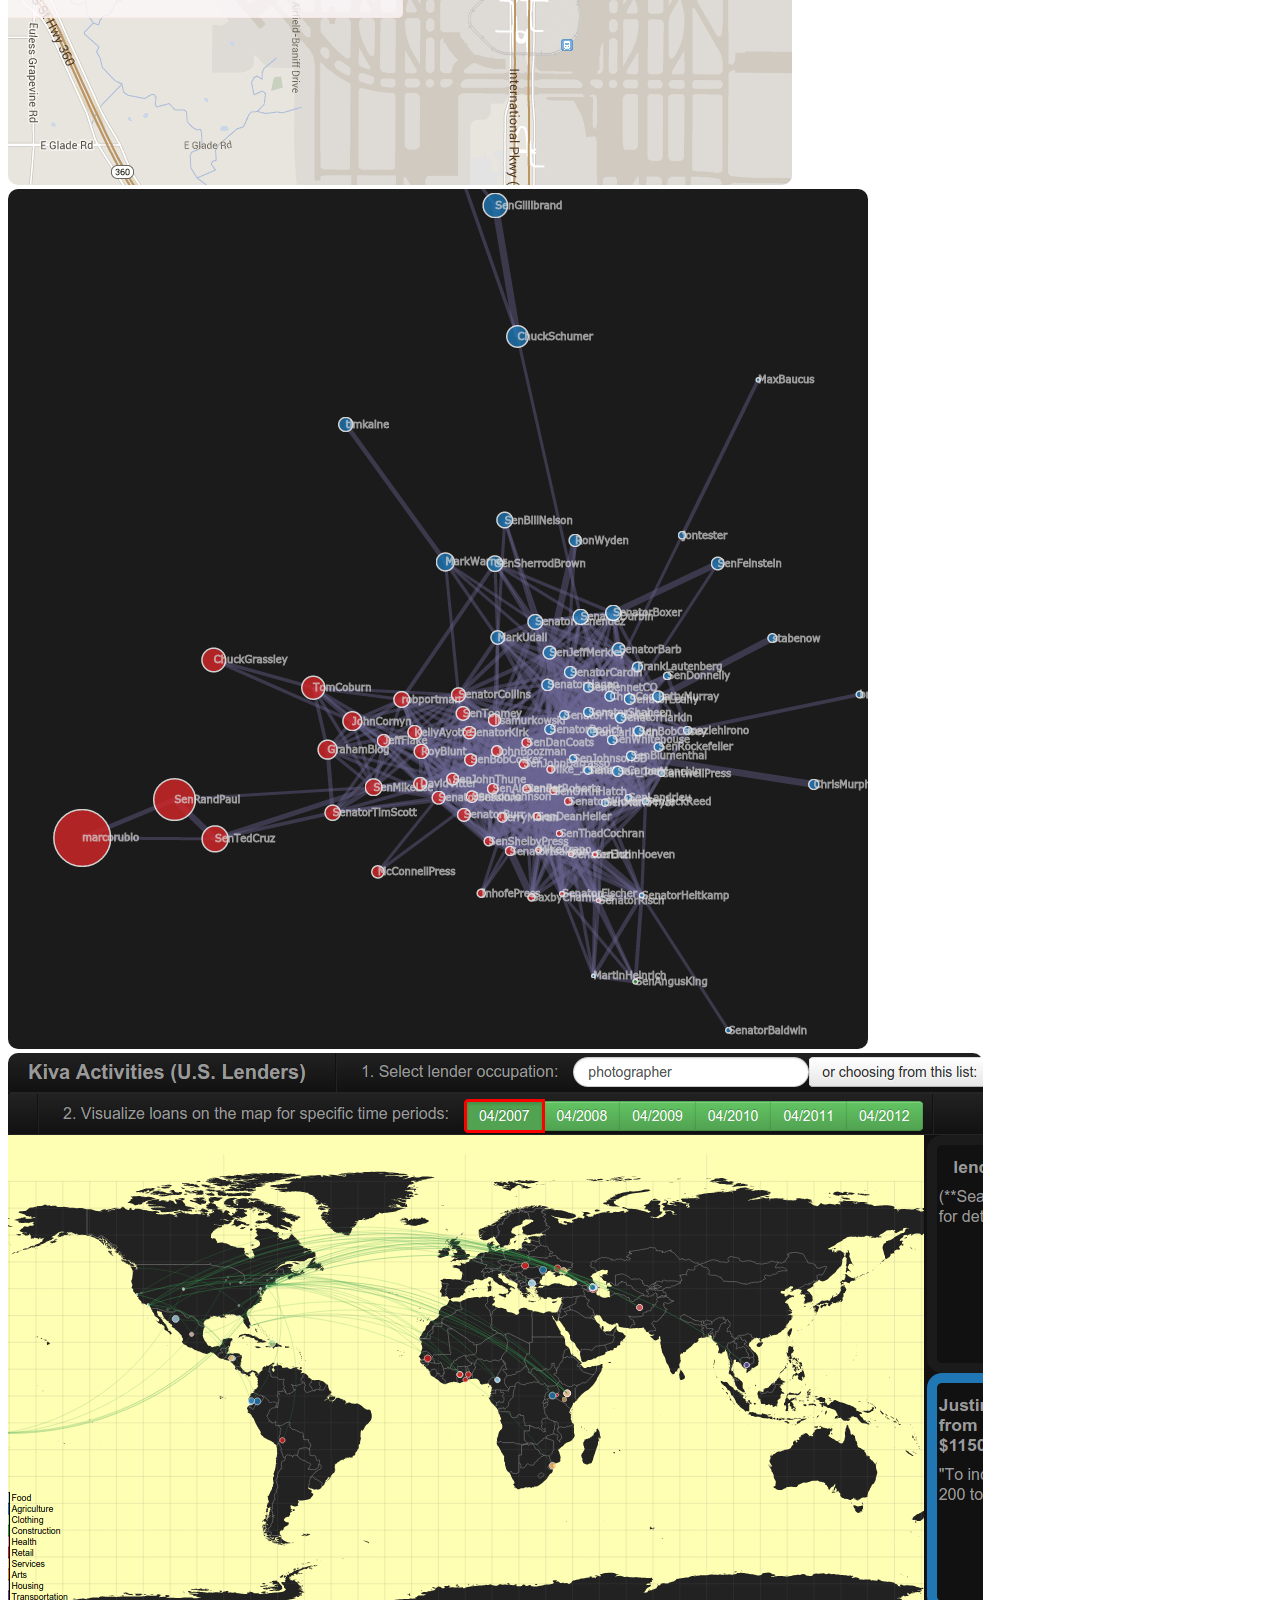
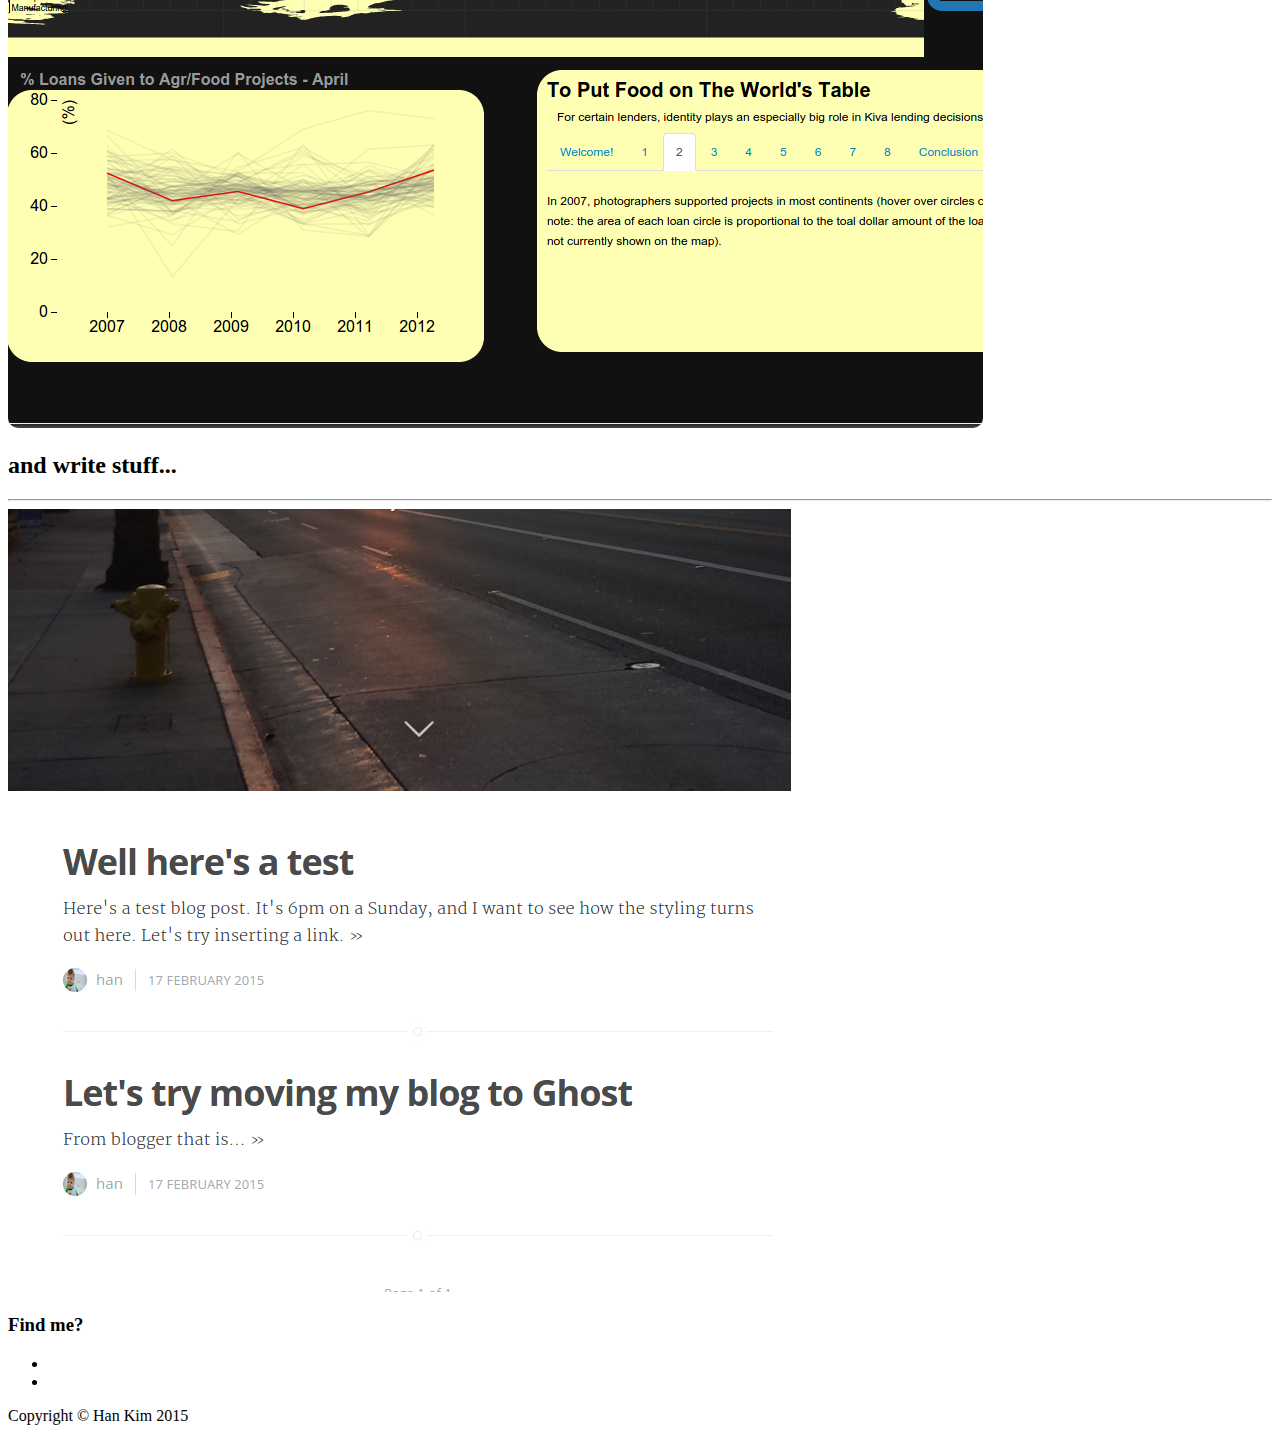
==== commit 7dd43dde: "Enable links" ====
--- a/index.html
+++ b/index.html
@@ -10,6 +10,10 @@
     <meta name="author" content="Han Kim">
 
     <title>Han Kim</title>
+
+    <!-- favicon -->
+    <link rel="shortcut icon" href="img/logo.png" type="image/x-icon">
+    <link rel="apple-touch-icon" href="img/logo.png">
 
     <!-- Bootstrap Core CSS - Uses Bootswatch Flatly Theme: http://bootswatch.com/flatly/ -->
     <link href="css/bootstrap.min.css" rel="stylesheet">
@@ -45,7 +49,7 @@
                     <span class="icon-bar"></span>
                     <span class="icon-bar"></span>
                 </button>
-                <a class="navbar-brand" href="#page-top">Han Kim</a>
+                <a class="navbar-brand" href="#page-top">HK</a>
             </div>
 
             <!-- Collect the nav links, forms, and other content for toggling -->
@@ -78,7 +82,7 @@
                     <img class="img-responsive" src="img/profile.png" alt="">
                     <div class="intro-text">
                         <span class="name">Hey, I'm Han</span>
-                        <hr class="star-light">
+                        <!-- <hr class="star-light"> -->
                         <!-- <span class="skills"></span> -->
                     </div>
                 </div>
@@ -97,7 +101,7 @@
             </div>
             <div class="row">
                 <div class="col-sm-6 portfolio-item">
-                    <a href="#portfolioModal1" class="portfolio-link" data-toggle="modal">
+                    <a href="http://www.isthisarepost.com" target="blank" class="portfolio-link" data-toggle="modal">
                         <div class="caption">
                             <div class="caption-content">
                                 <i class="fa fa-search-plus fa-3x"></i>
@@ -107,7 +111,7 @@
                     </a>
                 </div>
                 <div class="col-sm-6 portfolio-item">
-                    <a href="#portfolioModal2" class="portfolio-link" data-toggle="modal">
+                    <a href="http://www.yogurtjam.com" target="blank" class="portfolio-link" data-toggle="modal">
                         <div class="caption">
                             <div class="caption-content">
                                 <i class="fa fa-search-plus fa-3x"></i>
@@ -117,7 +121,7 @@
                     </a>
                 </div>
                 <div class="col-sm-6 portfolio-item">
-                    <a href="#portfolioModal3" class="portfolio-link" data-toggle="modal">
+                    <a href="https://www.hankim.io/sociagora" target="blank" class="portfolio-link" data-toggle="modal">
                         <div class="caption">
                             <div class="caption-content">
                                 <i class="fa fa-search-plus fa-3x"></i>
@@ -127,7 +131,7 @@
                     </a>
                 </div>
                 <div class="col-sm-6 portfolio-item">
-                    <a href="#portfolioModal4" class="portfolio-link" data-toggle="modal">
+                    <a href="https://www.hankim.io/kivaflava" target="blank" class="portfolio-link" data-toggle="modal">
                         <div class="caption">
                             <div class="caption-content">
                                 <i class="fa fa-search-plus fa-3x"></i>
@@ -150,15 +154,14 @@
                 </div>
             </div>
             <div class="row">
-                <div class="col-lg-4 col-lg-offset-2">
-                    <p>Lorem ipsum dolor sit amet, vel sed donec phasellus elit amet mi, semper lobortis urna velit mauris sit nulla. Ac arcu lectus fermentum rhoncus dolor, amet non semper. Libero et, sed lorem wisi scelerisque dis orci. Ultrices sed amet </p>
-                </div>
-                <div class="col-lg-4">
-                    <p>Lorem ipsum dolor sit amet, vel sed donec phasellus elit amet mi, semper lobortis urna velit mauris sit nulla. Ac arcu lectus fermentum rhoncus dolor, amet non semper. Libero et, sed lorem wisi scelerisque dis orci. Ultrices sed amet sit, </p>
-                </div>
-                <div class="col-lg-8 col-lg-offset-2 text-center">
-                    <a href="#" class="btn btn-lg btn-outline">
-                        <i class="fa fa-download"></i> Download
+                <div class="col-sm-8 col-sm-offset-2 text-center">
+                    <a href="http://192.168.0.10" target="blank" class="portfolio-link" data-toggle="modal">
+                        <div class="caption">
+                            <div class="caption-content">
+                                <i class="fa fa-search-plus fa-3x"></i>
+                            </div>
+                        </div>
+                        <img src="img/portfolio/blog.png" class="img-responsive" alt="">
                     </a>
                 </div>
             </div>
@@ -203,7 +206,7 @@
     </div>
 
     <!-- Portfolio Modals -->
-    <div class="portfolio-modal modal fade" id="portfolioModal1" tabindex="-1" role="dialog" aria-hidden="true">
+<!--     <div class="portfolio-modal modal fade" id="portfolioModal1" tabindex="-1" role="dialog" aria-hidden="true">
         <div class="modal-content">
             <div class="close-modal" data-dismiss="modal">
                 <div class="lr">
@@ -387,44 +390,7 @@
                 </div>
             </div>
         </div>
-    </div>
-    <div class="portfolio-modal modal fade" id="portfolioModal6" tabindex="-1" role="dialog" aria-hidden="true">
-        <div class="modal-content">
-            <div class="close-modal" data-dismiss="modal">
-                <div class="lr">
-                    <div class="rl">
-                    </div>
-                </div>
-            </div>
-            <div class="container">
-                <div class="row">
-                    <div class="col-lg-8 col-lg-offset-2">
-                        <div class="modal-body">
-                            <h2>Project Title</h2>
-                            <hr class="star-primary">
-                            <img src="img/portfolio/submarine.png" class="img-responsive img-centered" alt="">
-                            <p>Use this area of the page to describe your project. The icon above is part of a free icon set by <a href="https://sellfy.com/p/8Q9P/jV3VZ/">Flat Icons</a>. On their website, you can download their free set with 16 icons, or you can purchase the entire set with 146 icons for only $12!</p>
-                            <ul class="list-inline item-details">
-                                <li>Client:
-                                    <strong><a href="http://startbootstrap.com">Start Bootstrap</a>
-                                    </strong>
-                                </li>
-                                <li>Date:
-                                    <strong><a href="http://startbootstrap.com">April 2014</a>
-                                    </strong>
-                                </li>
-                                <li>Service:
-                                    <strong><a href="http://startbootstrap.com">Web Development</a>
-                                    </strong>
-                                </li>
-                            </ul>
-                            <button type="button" class="btn btn-default" data-dismiss="modal"><i class="fa fa-times"></i> Close</button>
-                        </div>
-                    </div>
-                </div>
-            </div>
-        </div>
-    </div>
+    </div> -->
 
     <!-- jQuery -->
     <script src="js/jquery.js"></script>
--- a/css/style.css
+++ b/css/style.css
@@ -1,4 +1,4 @@
 #portfolio .portfolio-item .img-responsive {
   border: 0px solid rgba(44, 62, 80, 0.84);
-  border-radius: 15px;
+  border-radius: 10px;
 }